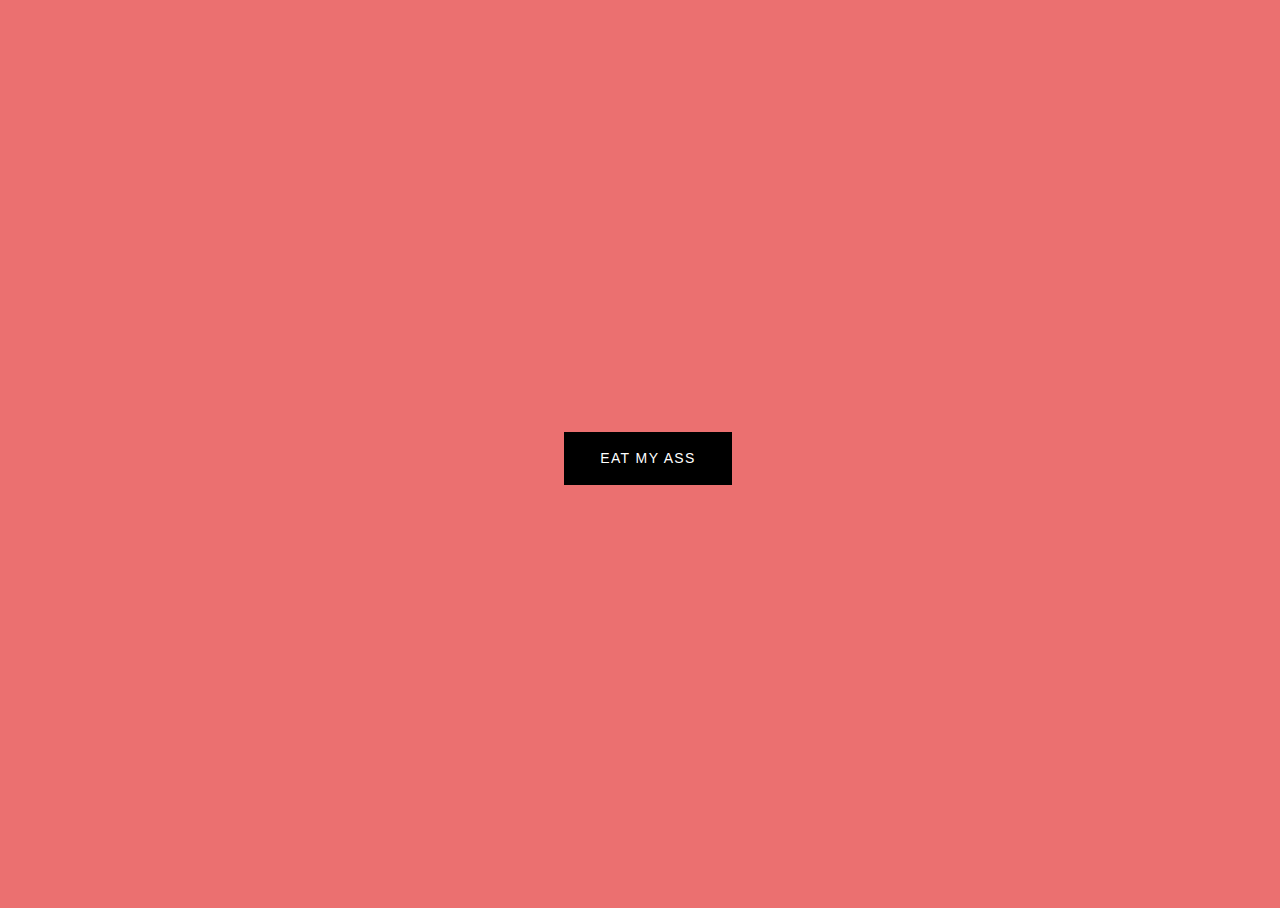
==== index.html @ 98d606c6 "Add files via upload" ====
<!DOCTYPE html>
<html lang="en">
<head>
    <meta charset="UTF-8">
    <meta http-equiv="X-UA-Compatible" content="IE=edge">
    <meta name="viewport" content="width=device-width, initial-scale=1.0">
    <title>This button is consent</title>
    <link rel="stylesheet" href="landingButton.css">
</head>
<body id="landing">
    <div class="buttons">
        <div class="container">
            <a href="./home.html" class="btn effect01"><span>Eat my ass</span></a>
        </div>
    </div>
</body>
</html>
---- landingButton.css ----
/* ---This whole page is only in use for the index.html landing page---*/

/* sets box to center of screen */
html,
body {
  box-sizing: border-box;
  height: 100%;
  width: 100%;
}

body {
background-color: rgb(235, 112, 112);
  font-family: 'Noto Sans JP', sans-serif;
  font-weight: 400;
}

.buttons {
  display: flex;
  flex-direction: row;
      flex-wrap: wrap;
  justify-content: center;
  text-align: center;
  width: 100%;
  height: 100%;
  margin: 0 auto;

}

.container {
  align-items: center;
  display: flex;
  flex-direction: column;
  justify-content: center;
  text-align: center;
  padding:  40px 0px;
  width: 240px; 
}

.btn {
  letter-spacing: 0.1em;
  cursor: pointer;
  font-size: 14px;
  font-weight: 400;
  line-height: 45px;
  max-width: 160px;
  position: relative;
  text-decoration: none;
  text-transform: uppercase;
  width: 100%;
}
.btn:hover {
  text-decoration: none;
}

.effect01 {
  color: #FFF;
  border: 4px solid #000;
  box-shadow:0px 0px 0px 1px #000 inset;
  background-color: #000;
  overflow: hidden;
  position: relative;
  transition: all 0.3s ease-in-out;
}

.effect01:hover {
  border: 4px solid #666;
  background-color: #FFF;
  box-shadow:0px 0px 0px 4px #EEE inset;
}

.effect01 span {
  transition: all 0.2s ease-out;
  z-index: 2;
}
.effect01:hover span{
  letter-spacing: 0.13em;
  color: #333;
}

.effect01:after {
  background: #FFF;
  border: 0px solid #000;
  content: "";
  height: 155px;
  left: -75px;
  opacity: .8;
  position: absolute;
  top: -50px;
  -webkit-transform: rotate(35deg);
          transform: rotate(35deg);
  width: 50px;
  transition: all 1s cubic-bezier(0.075, 0.82, 0.165, 1);
  z-index: 1;
}
.effect01:hover:after {
  background: #FFF;
  border: 20px solid #000;
  opacity: 0;
  left: 120%;
  -webkit-transform: rotate(40deg);
          transform: rotate(40deg);
}
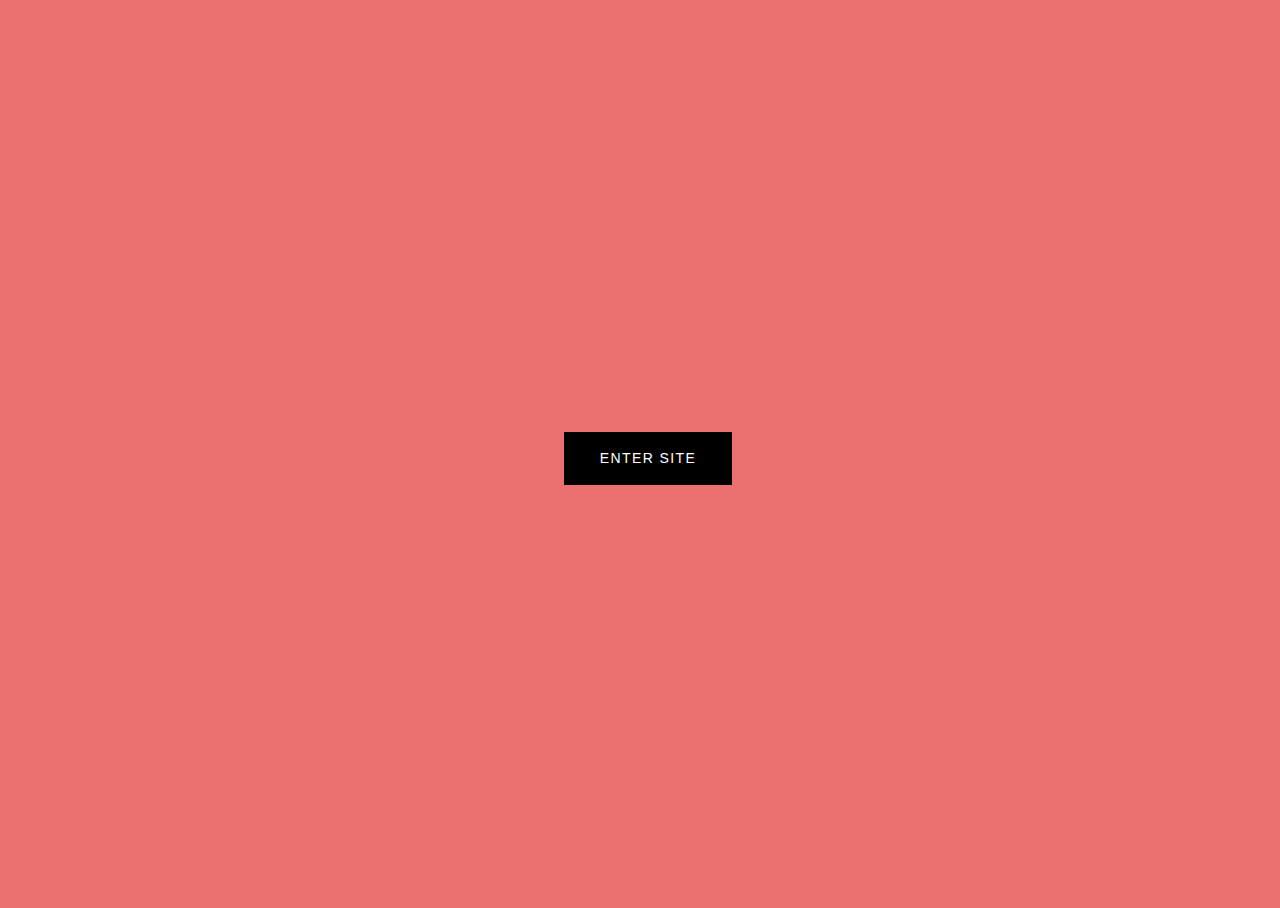
==== commit 621da474: "changed the spacing on the article" ====
--- a/index.html
+++ b/index.html
@@ -4,13 +4,13 @@
     <meta charset="UTF-8">
     <meta http-equiv="X-UA-Compatible" content="IE=edge">
     <meta name="viewport" content="width=device-width, initial-scale=1.0">
-    <title>This button is consent</title>
+    <title>Alistair Macvicar</title>
     <link rel="stylesheet" href="landingButton.css">
 </head>
 <body id="landing">
     <div class="buttons">
         <div class="container">
-            <a href="./home.html" class="btn effect01"><span>Eat my ass</span></a>
+            <a href="./home.html" class="btn effect01"><span>Enter Site</span></a>
         </div>
     </div>
 </body>
